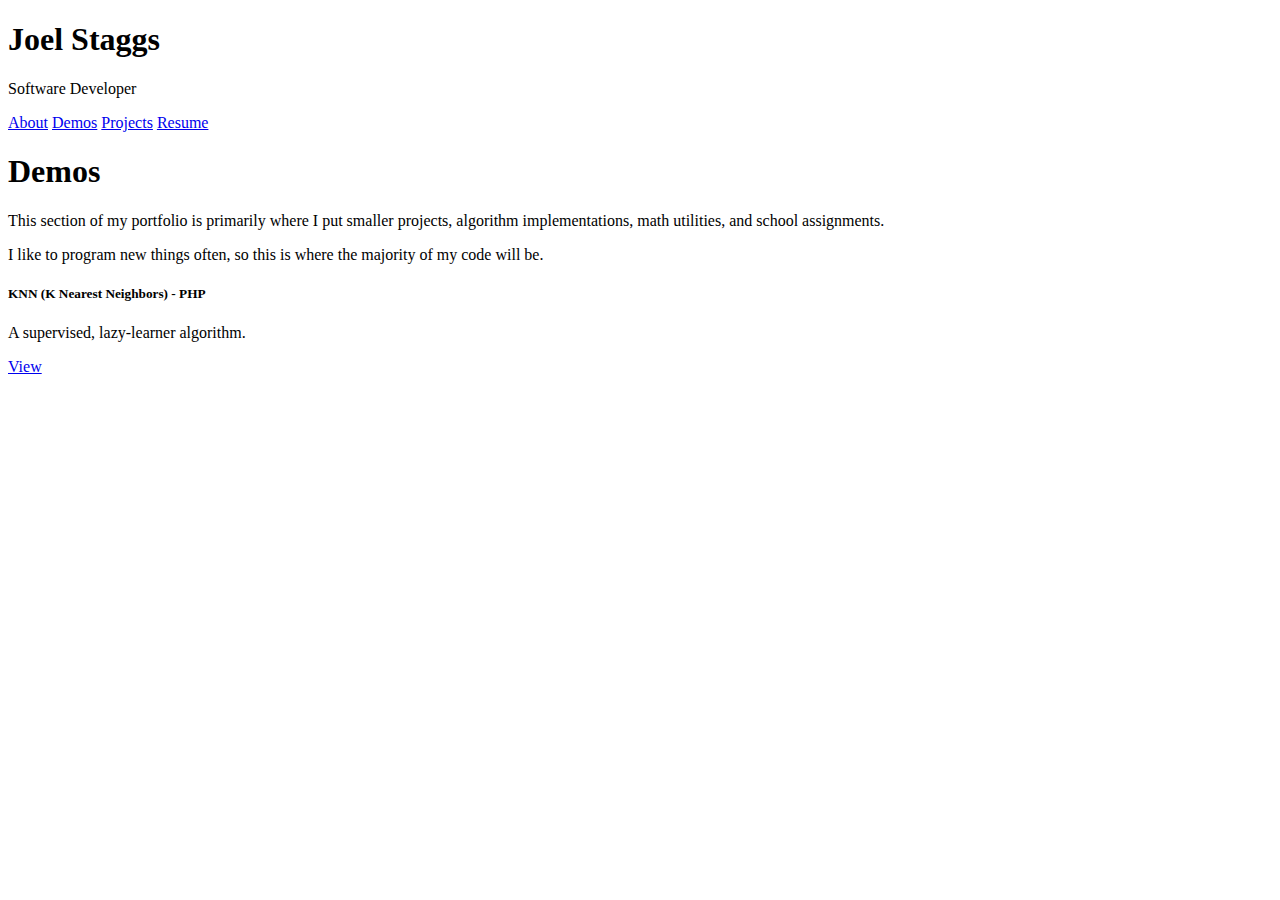
==== Demos/index.html @ d5cd054c "Added planned demo and project structure" ====
<!doctype html>
<html>
    <head>
        <style>
            #demo-container{
                height: 600px;
            }
        </style>
        <link rel="stylesheet" href="https://stackpath.bootstrapcdn.com/bootstrap/4.5.0/css/bootstrap.min.css" integrity="sha384-9aIt2nRpC12Uk9gS9baDl411NQApFmC26EwAOH8WgZl5MYYxFfc+NcPb1dKGj7Sk" crossorigin="anonymous">
    </head>
<body>
    <div class="jumbotron jumbotron-fluid bg-white">
        <div class="container">
          <h1 class="display-6">Joel Staggs</h1>
          <p >Software Developer</p>
          <nav class="navbar navbar-fluid navbar-expand-lg navbar-light bg-dark">
            <a class="navbar-brand text-white" href="about.html">About</a>
            <a class="navbar-brand text-white" href="index.html">Demos</a>
            <a class="navbar-brand text-white" href="/Projects/index.html">Projects</a>
            <a class="navbar-brand text-white" href="#">Resume</a>
          </nav>
          <div class="jumbotron bg-white">
            <div class="container">
              <h1 class="display-4 ">Demos</h1>
              <p class="lead">This section of my portfolio is primarily where I put smaller projects, algorithm implementations, math utilities, and school assignments.</p>
              <p class="lead">I like to program new things often, so this is where the majority of my code will be.</p>
            </div>
            <div class="container overflow-auto" id="demo-container">
                <div class="card" >
                    <div class="card-body">
                      <h5 class="card-title">KNN (K Nearest Neighbors) - PHP</h5>
                      <p class="card-text">A supervised, lazy-learner algorithm.</p>
                      <a href="#" class="btn btn-secondary">View</a>
                    </div>
                  </div>
            </div>
          </div>
        </div>
      </div>

    <script src="https://code.jquery.com/jquery-3.5.1.slim.min.js" integrity="sha384-DfXdz2htPH0lsSSs5nCTpuj/zy4C+OGpamoFVy38MVBnE+IbbVYUew+OrCXaRkfj" crossorigin="anonymous"></script>
    <script src="https://cdn.jsdelivr.net/npm/popper.js@1.16.0/dist/umd/popper.min.js" integrity="sha384-Q6E9RHvbIyZFJoft+2mJbHaEWldlvI9IOYy5n3zV9zzTtmI3UksdQRVvoxMfooAo" crossorigin="anonymous"></script>
    <script src="https://stackpath.bootstrapcdn.com/bootstrap/4.5.0/js/bootstrap.min.js" integrity="sha384-OgVRvuATP1z7JjHLkuOU7Xw704+h835Lr+6QL9UvYjZE3Ipu6Tp75j7Bh/kR0JKI" crossorigin="anonymous"></script>
    <script></script>
</body>
</html>
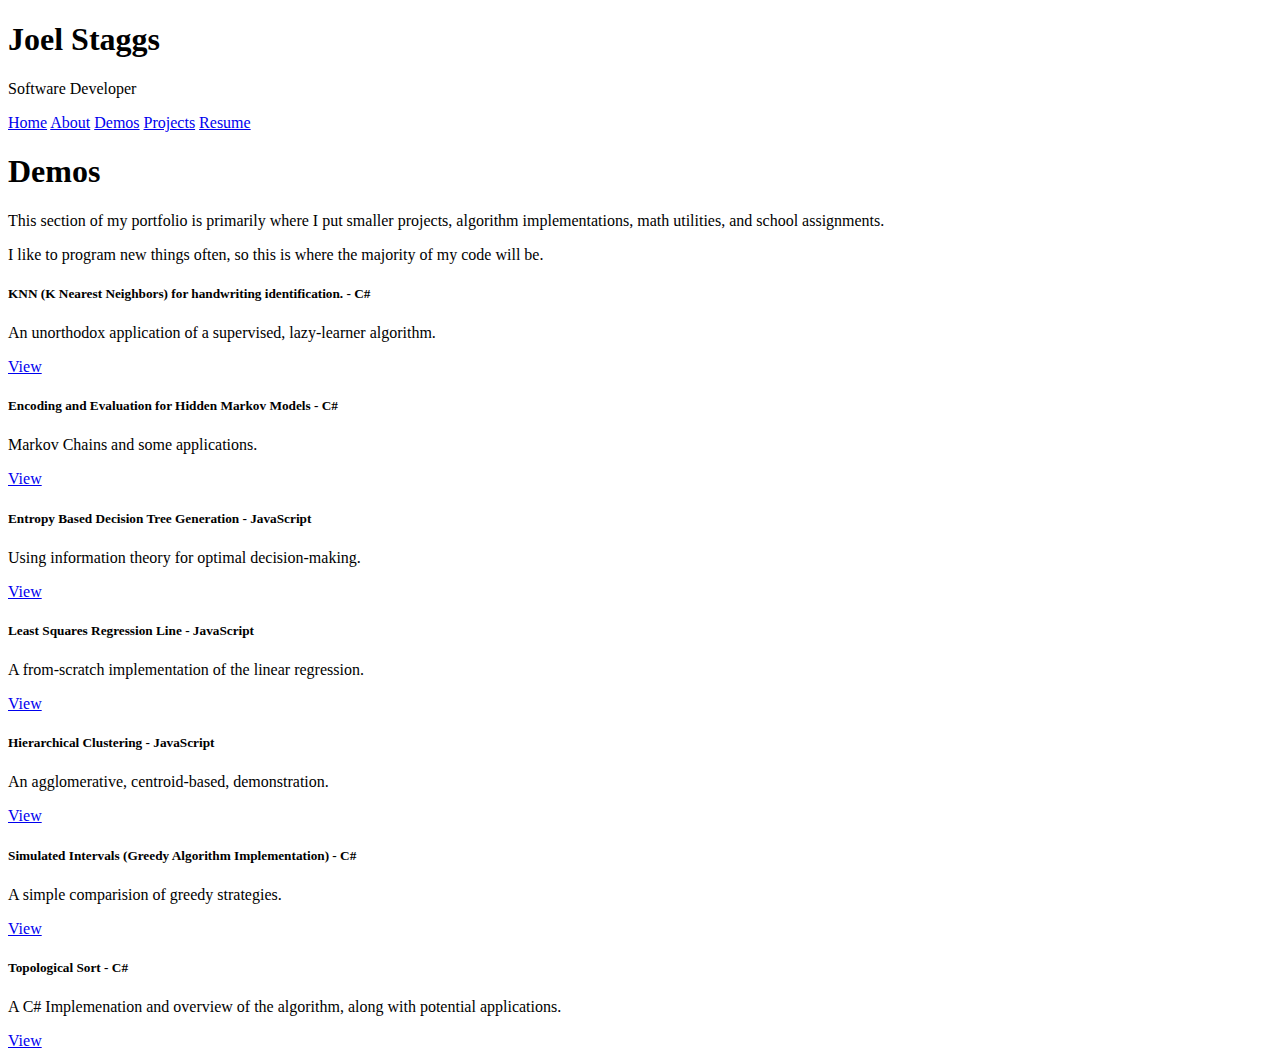
==== commit 3a2a0781: "Added KNN article" ====
--- a/Demos/index.html
+++ b/Demos/index.html
@@ -1,11 +1,13 @@
 <!doctype html>
 <html>
     <head>
+        <title>Demos - Joel Staggs</title>
         <style>
             #demo-container{
                 height: 600px;
             }
         </style>
+        <link rel="stylesheet" href="../stylesheet.css">
         <link rel="stylesheet" href="https://stackpath.bootstrapcdn.com/bootstrap/4.5.0/css/bootstrap.min.css" integrity="sha384-9aIt2nRpC12Uk9gS9baDl411NQApFmC26EwAOH8WgZl5MYYxFfc+NcPb1dKGj7Sk" crossorigin="anonymous">
     </head>
 <body>
@@ -14,11 +16,13 @@
           <h1 class="display-6">Joel Staggs</h1>
           <p >Software Developer</p>
           <nav class="navbar navbar-fluid navbar-expand-lg navbar-light bg-dark">
+            <a class="navbar-brand text-white" href="../index.html">Home</a>
             <a class="navbar-brand text-white" href="about.html">About</a>
             <a class="navbar-brand text-white" href="index.html">Demos</a>
-            <a class="navbar-brand text-white" href="/Projects/index.html">Projects</a>
+            <a class="navbar-brand text-white" href="../Projects/index.html">Projects</a>
             <a class="navbar-brand text-white" href="#">Resume</a>
           </nav>
+          <!--End of Nav-->
           <div class="jumbotron bg-white">
             <div class="container">
               <h1 class="display-4 ">Demos</h1>
@@ -27,10 +31,53 @@
             </div>
             <div class="container overflow-auto" id="demo-container">
                 <div class="card" >
+                    <!--KNN-->
                     <div class="card-body">
-                      <h5 class="card-title">KNN (K Nearest Neighbors) - PHP</h5>
-                      <p class="card-text">A supervised, lazy-learner algorithm.</p>
-                      <a href="#" class="btn btn-secondary">View</a>
+                      <h5 class="card-title">KNN (K Nearest Neighbors) for handwriting identification. - C#</h5>
+                      <p class="card-text">An unorthodox application of a supervised, lazy-learner algorithm.</p>
+                      <a href="knn.html" class="btn btn-secondary">View</a>
+                    </div>
+
+                    <!--Viterbi Encoding and Evaluation for Hidden Markov Models-->
+                    <div class="card-body">
+                        <h5 class="card-title">Encoding and Evaluation for Hidden Markov Models - C#</h5>
+                        <p class="card-text">Markov Chains and some applications.</p>
+                        <a href="#" class="btn btn-secondary">View</a>
+                    </div>
+
+                    <!--Decision Tree-->
+                    <div class="card-body">
+                        <h5 class="card-title">Entropy Based Decision Tree Generation - JavaScript</h5>
+                        <p class="card-text">Using information theory for optimal decision-making.</p>
+                        <a href="#" class="btn btn-secondary">View</a>
+                    </div>
+
+                    <!--Linear Regression-->
+                    <div class="card-body">
+                        <h5 class="card-title">Least Squares Regression Line - JavaScript</h5>
+                        <p class="card-text">A from-scratch implementation of the linear regression.</p>
+                        <a href="#" class="btn btn-secondary">View</a>
+                    </div>
+
+                    <!--Hierarchical Clustering-->
+                    <div class="card-body">
+                        <h5 class="card-title">Hierarchical Clustering - JavaScript</h5>
+                        <p class="card-text">An agglomerative, centroid-based, demonstration.</p>
+                        <a href="#" class="btn btn-secondary">View</a>
+                    </div>
+
+                    <!--Intervals-->
+                    <div class="card-body">
+                        <h5 class="card-title">Simulated Intervals (Greedy Algorithm Implementation) - C#</h5>
+                        <p class="card-text">A simple comparision of greedy strategies.</p>
+                        <a href="#" class="btn btn-secondary">View</a>
+                    </div>
+
+                    <!--Topological Sort-->
+                    <div class="card-body">
+                        <h5 class="card-title">Topological Sort - C#</h5>
+                        <p class="card-text">A C# Implemenation and overview of the algorithm, along with potential applications.</p>
+                        <a href="#" class="btn btn-secondary">View</a>
                     </div>
                   </div>
             </div>
@@ -41,6 +88,7 @@
     <script src="https://code.jquery.com/jquery-3.5.1.slim.min.js" integrity="sha384-DfXdz2htPH0lsSSs5nCTpuj/zy4C+OGpamoFVy38MVBnE+IbbVYUew+OrCXaRkfj" crossorigin="anonymous"></script>
     <script src="https://cdn.jsdelivr.net/npm/popper.js@1.16.0/dist/umd/popper.min.js" integrity="sha384-Q6E9RHvbIyZFJoft+2mJbHaEWldlvI9IOYy5n3zV9zzTtmI3UksdQRVvoxMfooAo" crossorigin="anonymous"></script>
     <script src="https://stackpath.bootstrapcdn.com/bootstrap/4.5.0/js/bootstrap.min.js" integrity="sha384-OgVRvuATP1z7JjHLkuOU7Xw704+h835Lr+6QL9UvYjZE3Ipu6Tp75j7Bh/kR0JKI" crossorigin="anonymous"></script>
-    <script></script>
+    <script>
+    </script>
 </body>
 </html>--- a/stylesheet.css
+++ b/stylesheet.css
@@ -0,0 +1,7 @@
+.center{
+    text-align: center;
+}
+.inline_block{
+    display: inline-block;
+    text-align: left;
+}